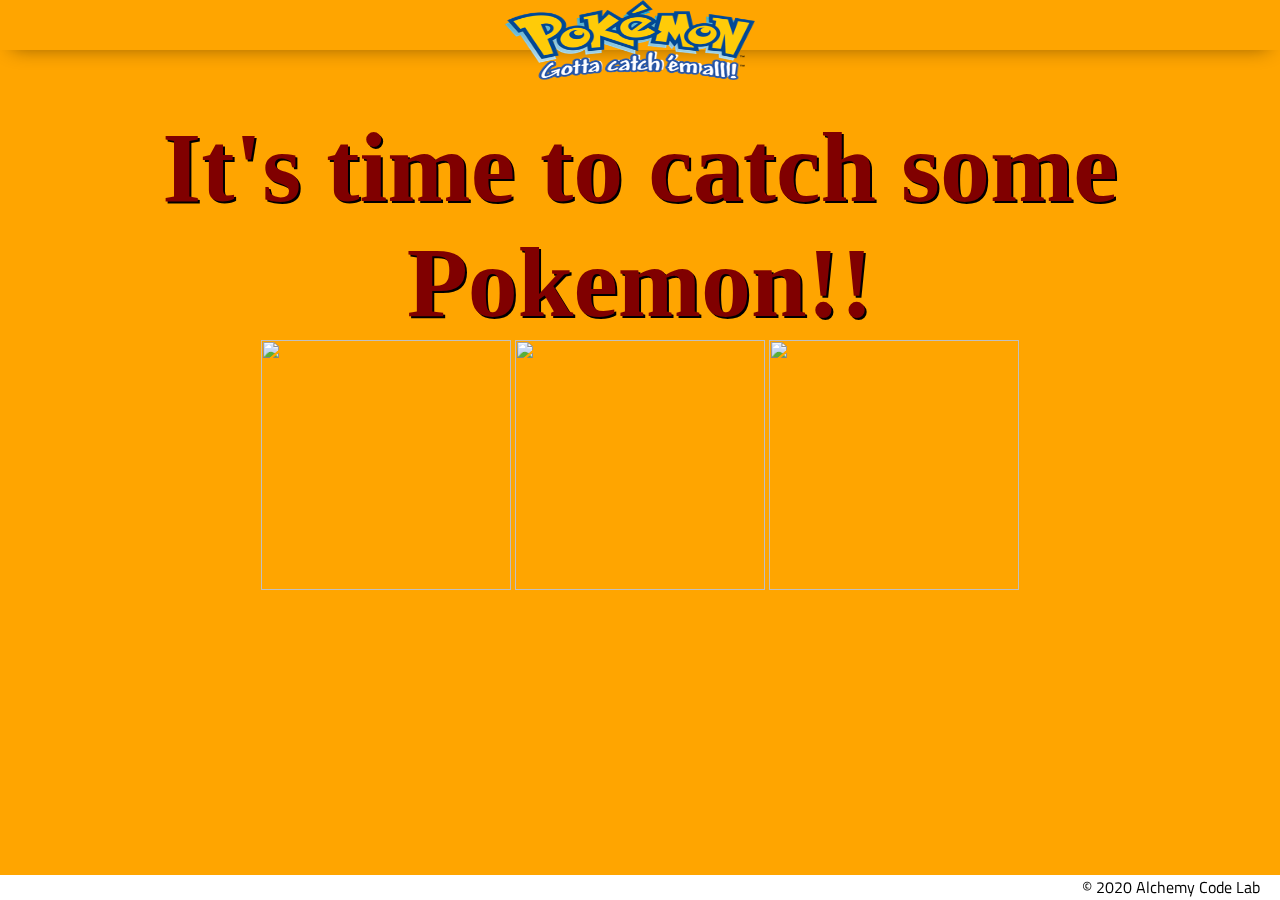
==== index.html @ d03979d3 "initial HTML commit" ====
<!DOCTYPE html>
<html lang="en">

<head>
    <meta charset="UTF-8">
    <meta name="viewport" content="width=device-width, initial-scale=1.0">
    <meta http-equiv="X-UA-Compatible" content="ie=edge">
    <link href="https://fonts.googleapis.com/css2?family=Titillium+Web:wght@300&display=swap" rel="stylesheet">
    <link rel="stylesheet" href="styles/reset.css">
    <link rel="stylesheet" href="styles/style.css">
    <link rel="stylesheet" href="styles/home.css">
    <title>Document</title>
</head>

<body>
    <header>
        <div class="gutter-right logo">
            <img src="assets/Pokemon-logo-497D61B223-seeklogo.com.png"/>
        </div>
    </header>
    <main>
        
        <section class="main-section">

            <h2 class="banner">It's time to catch some Pokemon!!</h2>

            <div id="three-pokemon">
                <label>
                    <input type="radio" name="pokemon">
                    <img src="http://assets.pokemon.com/assets/cms2/img/pokedex/full/008.png"/>
                    

                </label>
                <label>
                    <input type="radio" name="pokemon">
                    <img src="http://assets.pokemon.com/assets/cms2/img/pokedex/full/004.png"/>
                
                </label>
                <label>
                    <input type="radio" name="pokemon">
                    <img src="http://assets.pokemon.com/assets/cms2/img/pokedex/full/014.png" />
                        
                </label>
               
                
           

        </section>
    </main>
    <footer>
        <div class="copy gutter-right">&copy; 2020 Alchemy Code Lab</div>
    </footer>

    <script type="module" src="app.js"></script>
</body>

</html>
---- styles/style.css ----
body {
    --color1: #ffffff;
    --color2: #ffffff;
    --color3: #ffffff;
    --color4: #ffffff;
    --color5: #ffffff;

    /* https://coolors.co/generate and click export -> scss to get the colors to copy and paste below*/
    /* --color1: hsla(349, 69%, 76%, 1);
    --color2: hsla(207, 67%, 44%, 1);
    --color3: hsla(200, 61%, 56%, 1);
    --color4: hsla(187, 41%, 94%, 1);
    --color5: hsla(170, 28%, 95%, 1); */

    /* --color1: hsla(45, 86%, 83%, 1);
    --color2: hsla(135, 65%, 98%, 1);
    --color3: hsla(315, 37%, 86%, 1);
    --color4: hsla(45, 73%, 98%, 1);
    --color5: hsla(224, 40%, 79%, 1); */
    
    --header-height: 80px;
    --shadow: 0px 10px 20px -12px rgba(0,0,0,0.45);
    --gutter: 30px;
    --footer-height: 25px;
    
    font-family: 'Titillium Web', sans-serif;
    background-color: orange;
}


main {
    display: flex;
    flex-direction: column;
    justify-content: center;
    align-items: center;
    margin-bottom: calc(var(--footer-height));
}

.banner{
    text-align: center;
    display: flex;
    justify-content: center;
    font-size: 100px; 
    font-family: papyrus;
    font-weight: bold;
    color: maroon;
    text-shadow: 2px 2px black;
   

}

label > input {

    display: none;
}


#caught {

    display: flex;
    flex-direction: row;


}
section {
    background-color: orange;
    width: 1000px;
    max-width: 80%;
    display: flex;
    flex-direction: column;
    justify-content: center;
    align-items: center;
    padding-top: var(--gutter);
    padding-bottom: var(--gutter);
    margin-top: var(--gutter);
    margin-bottom: var(--gutter);
    
}

img {

    height: 250px;
    width: 250px;
}

.caught {

display: flex;
grid-template-columns: 25%, 25%, 25%;
justify-content: space-evenly;

}
header {

    animation-duration: ;
    display: flex;
    justify-content: center;
    background-color: var(--color3);
    height: 50px;
    box-shadow: var(--shadow);
    background-color: orange;


}



footer {
    display: flex;
    justify-content: flex-end;
    background-color: var(--color3);
    box-shadow: var(--shadow);
}


h2 {
    font-size: 1.8rem;
    font-weight: bold;
}

.gutter-right {
    margin-right: 20px;
}

.main-logo {
    animation: pulse 5s infinite ease-in-out;
}

header img {
    height: var(--header-height);
}



content {
    width: 80%;
}

p {
    margin: var(--gutter);
}
  
footer {
    position: fixed;
    width: 100%;
    bottom: 0;
    height: var(--footer-height);
    display: flex;
    justify-content: flex-end;
    background-color: var(--color3);
    box-shadow: var(--shadow);
}
  
  @keyframes pulse {
    20% {
      transform: rotate3d(-10, -10, -10, 50deg) scale(1.2);
    }

    40% {
        transform: rotate3d(10, 10, -10, 50deg) scale(1);
    }

    60% {
        transform: rotate3d(-10, 10, 10, 50deg) scale(1.2);
      }

    80% {
        transform: rotate3d(10, 10, 10, 50deg) scale(1);
    }

  }
---- styles/home.css ----
/* add home page styles here */
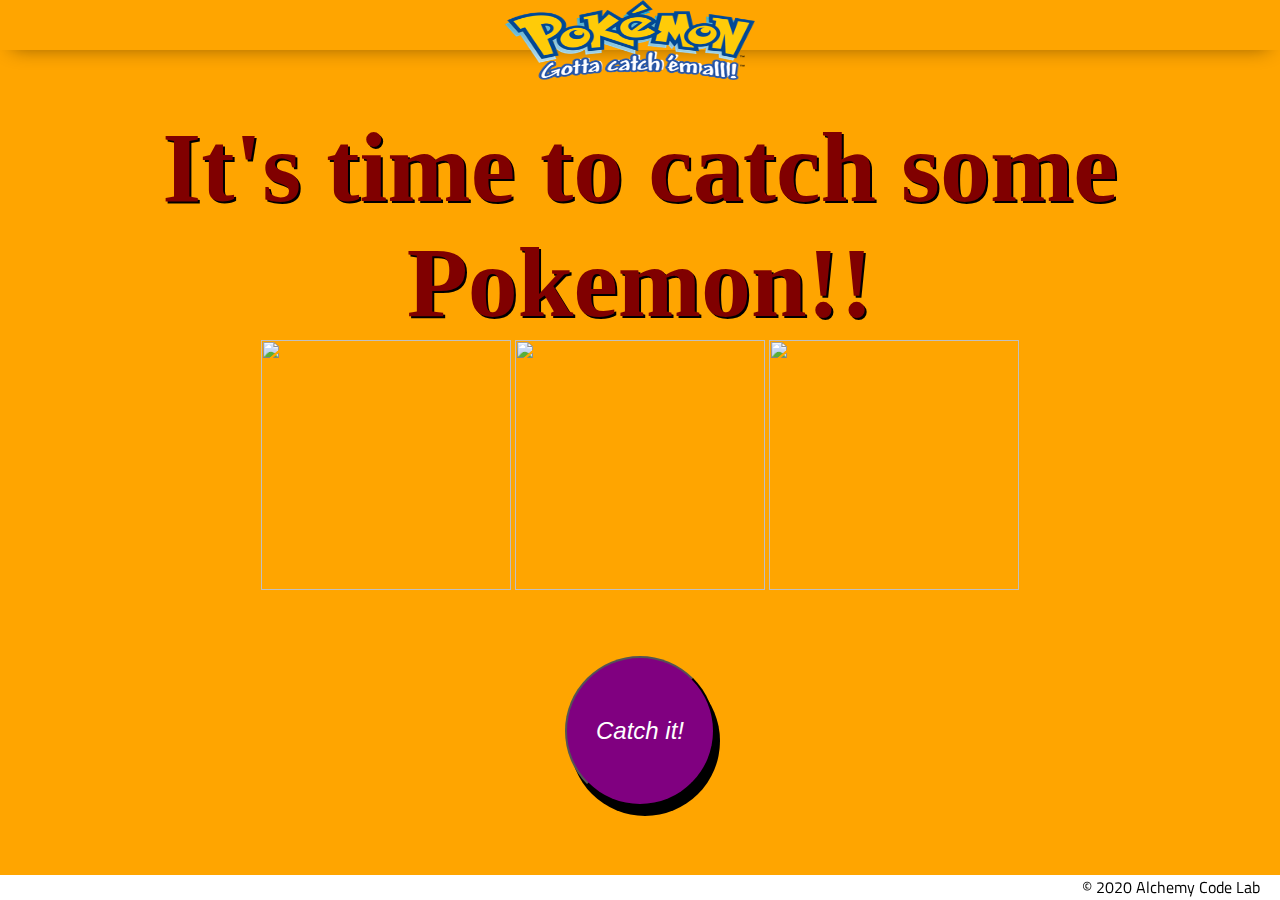
==== commit 747eefb5: "a little more progress" ====
--- a/index.html
+++ b/index.html
@@ -43,9 +43,11 @@
                 </label>
                
                 
-           
+               
+        </section>
+ <button class="catch">Catch it!</button>
 
-        </section>
+
     </main>
     <footer>
         <div class="copy gutter-right">&copy; 2020 Alchemy Code Lab</div>
--- a/styles/style.css
+++ b/styles/style.css
@@ -62,6 +62,23 @@
     flex-direction: row;
 
 
+
+}
+
+.catch {
+
+    height: 150px;
+    width: 150px;
+    border-radius: 100px;
+    box-shadow: 5px 10px black;
+    background-color: purple;
+    font-size: 1.5em;
+    color: white;
+    font-style: italic;
+    
+    
+
+    
 }
 section {
     background-color: orange;
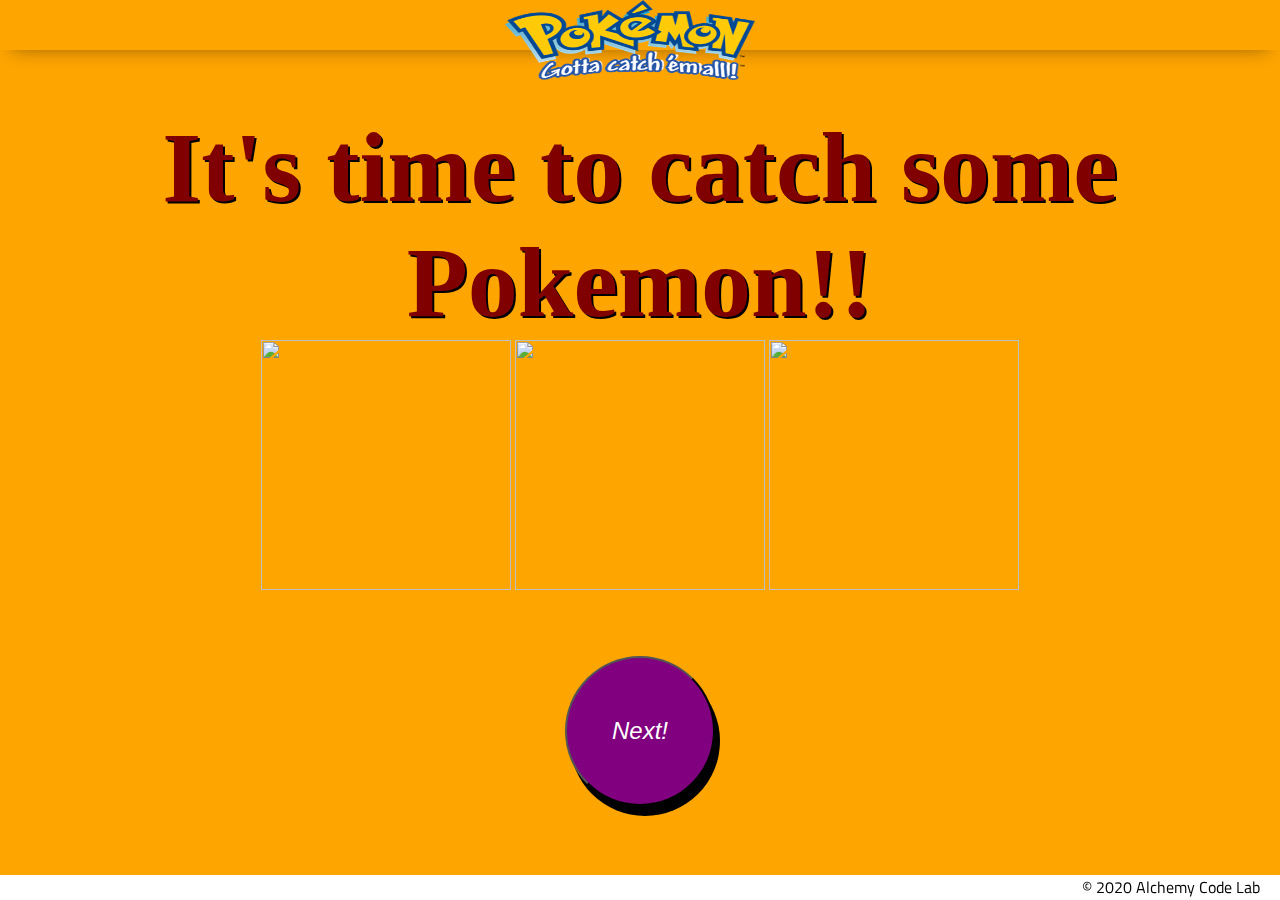
==== commit ab788352: "capturing" ====
--- a/index.html
+++ b/index.html
@@ -27,25 +27,23 @@
             <div id="three-pokemon">
                 <label>
                     <input type="radio" name="pokemon">
-                    <img src="http://assets.pokemon.com/assets/cms2/img/pokedex/full/008.png"/>
-                    
-
+                    <img class="pokeIm"/>
                 </label>
                 <label>
                     <input type="radio" name="pokemon">
-                    <img src="http://assets.pokemon.com/assets/cms2/img/pokedex/full/004.png"/>
+                    <img class="pokeIm"/>
                 
                 </label>
                 <label>
                     <input type="radio" name="pokemon">
-                    <img src="http://assets.pokemon.com/assets/cms2/img/pokedex/full/014.png" />
+                    <img class="pokeIm"/>
                         
                 </label>
                
                 
                
         </section>
- <button class="catch">Catch it!</button>
+ <button class="catch">Next!</button>
 
 
     </main>
--- a/styles/style.css
+++ b/styles/style.css
@@ -55,15 +55,14 @@
     display: none;
 }
 
-
-#caught {
-
-    display: flex;
-    flex-direction: row;
+input[type="radio"]:checked + img{
+    border: solid 6px red;
+    border-radius: 15px;
+}
 
 
 
-}
+
 
 .catch {
 
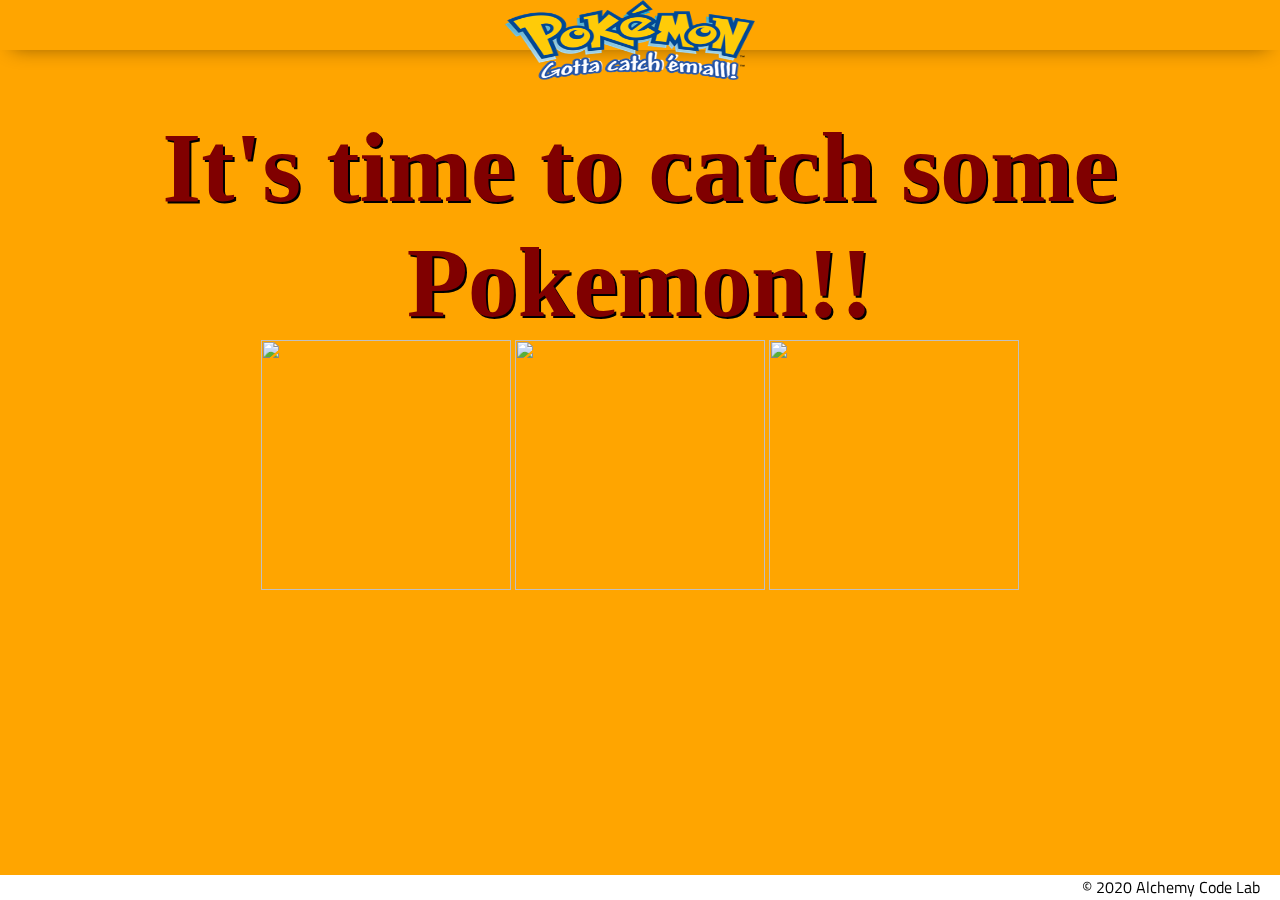
==== commit 5f1b11e0: "just cuz" ====
--- a/index.html
+++ b/index.html
@@ -43,8 +43,7 @@
                 
                
         </section>
- <button class="catch">Next!</button>
-
+ 
 
     </main>
     <footer>
--- a/styles/style.css
+++ b/styles/style.css
@@ -51,34 +51,24 @@
 }
 
 label > input {
-
+    
+    
     display: none;
+    
+   
 }
 
 input[type="radio"]:checked + img{
     border: solid 6px red;
     border-radius: 15px;
+    
 }
 
 
 
 
 
-.catch {
 
-    height: 150px;
-    width: 150px;
-    border-radius: 100px;
-    box-shadow: 5px 10px black;
-    background-color: purple;
-    font-size: 1.5em;
-    color: white;
-    font-style: italic;
-    
-    
-
-    
-}
 section {
     background-color: orange;
     width: 1000px;
@@ -95,6 +85,7 @@
 }
 
 img {
+    
 
     height: 250px;
     width: 250px;
@@ -120,6 +111,14 @@
 
 }
 
+.pokeIm:hover {
+
+    transform: scale(1.2);
+    box-shadow: 5px 5px 5px 5px black;
+    border-radius: 15%;
+    
+
+}
 
 
 footer {
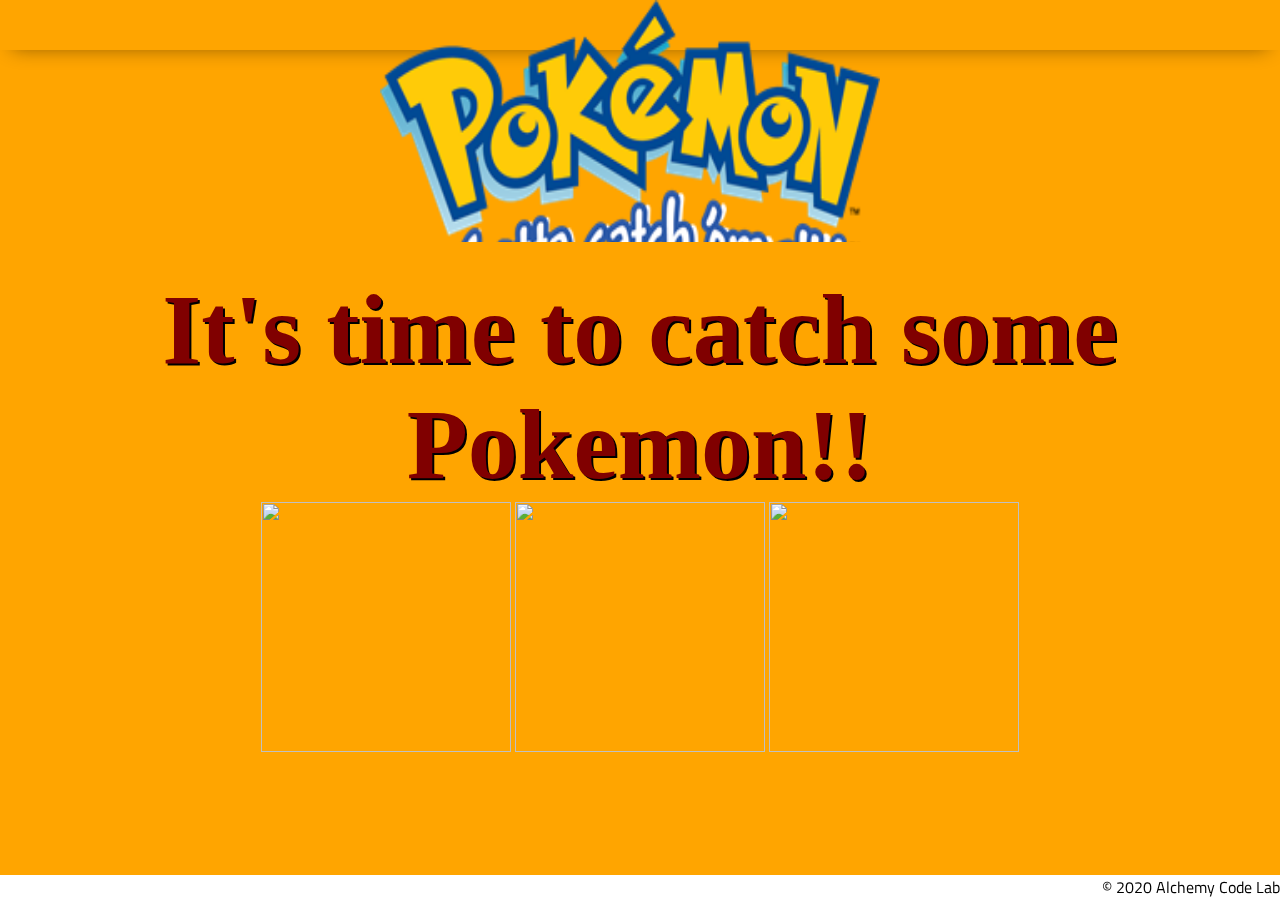
==== commit 5af3897c: "pretty" ====
--- a/index.html
+++ b/index.html
@@ -14,7 +14,7 @@
 
 <body>
     <header>
-        <div class="gutter-right logo">
+        <div class="gutter-right-logo">
             <img src="assets/Pokemon-logo-497D61B223-seeklogo.com.png"/>
         </div>
     </header>
@@ -40,7 +40,6 @@
                         
                 </label>
                
-                
                
         </section>
  
--- a/styles/style.css
+++ b/styles/style.css
@@ -26,8 +26,17 @@
     
     font-family: 'Titillium Web', sans-serif;
     background-color: orange;
-}
-
+
+
+
+
+}
+.gutter-right-logo > img {
+    margin-right: 20px;
+    height: 300px;
+    width: 500px;
+    animation: pulse 10s; duration timing-function delay iteration-count direction fill-mode;
+}
 
 main {
     display: flex;
@@ -50,6 +59,8 @@
 
 }
 
+
+
 label > input {
     
     
@@ -60,7 +71,8 @@
 
 input[type="radio"]:checked + img{
     border: solid 6px red;
-    border-radius: 15px;
+    border-radius: 15%;
+    background-color: red;
     
 }
 
@@ -79,9 +91,18 @@
     align-items: center;
     padding-top: var(--gutter);
     padding-bottom: var(--gutter);
-    margin-top: var(--gutter);
+    margin-top: 15%;
     margin-bottom: var(--gutter);
     
+}
+
+canvas {
+
+    height: 200px;
+    width: 300px;
+    background-color: white;
+    
+    ;
 }
 
 img {
@@ -134,9 +155,7 @@
     font-weight: bold;
 }
 
-.gutter-right {
-    margin-right: 20px;
-}
+
 
 .main-logo {
     animation: pulse 5s infinite ease-in-out;
